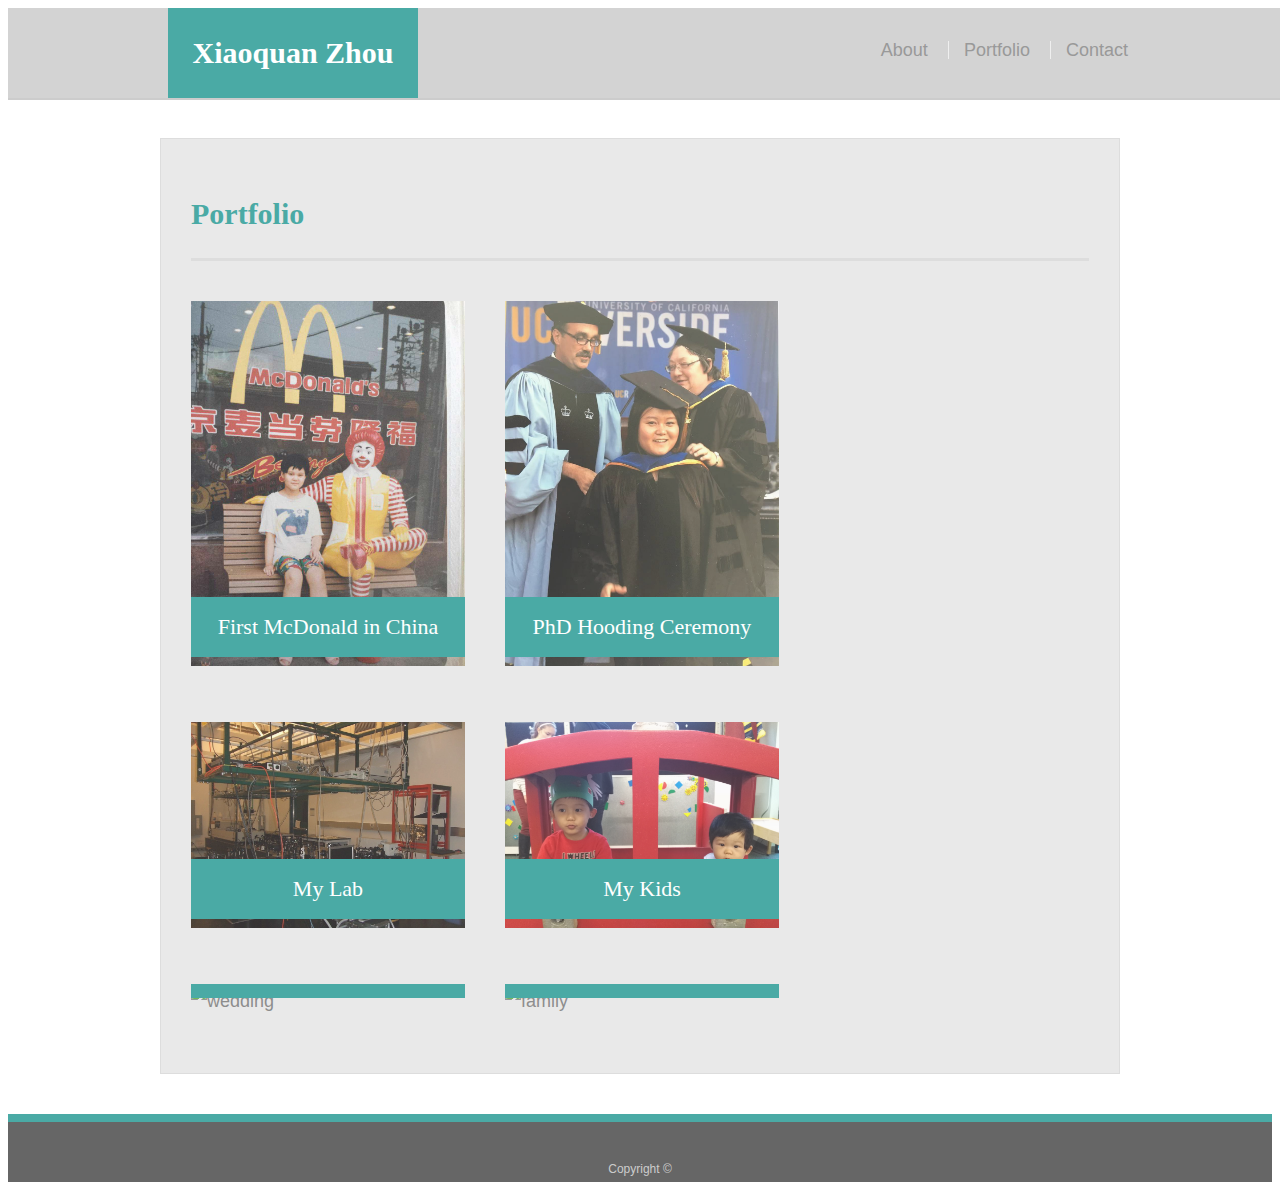
==== portfolio.html @ e575ed20 "all ready!" ====
<!doctype html>
<html lang="en-us">

<head>
  <meta charset="UTF-8">
  <title>Portfolio | Your Name</title>
  <link rel="stylesheet" type="text/css" href="css/style.css">
  <meta name="viewport" content="width-device-width, initial-scale=1">
</head>

<body>

  <header id="masthead">
    <div class="container">
      <a href="index.html" id="logo">Xiaoquan Zhou</a>
      <nav>
        <a href="index.html">About</a>
        <a href="portfolio.html">Portfolio</a>
        <a href="contact.html">Contact</a>
      </nav>
    </div>
  </header>

  <div id="main-container" class="container">
    <section class="main-section">
      <h1>Portfolio</h1>

      <div class="work">
        <img src="images/first McDonald.JPG" alt="McDonald">

        <h3>First McDonald in China</h3>
      </div>
      <div class="work">
        <img src="images/PhD.jpg" alt="PhD Hooding">

        <h3>PhD Hooding Ceremony</h3>
      </div>
      <div class="work">
        <img src="images/lab.JPG" alt="lab">

        <h3>My Lab</h3>
      </div>
      
      <div class="work">
        <img src="images/fred and flora.jpg" alt="Kids">

        <h3>My Kids</h3>
      </div>
      <div class="work">
        <img src="images/chinese wedding.JPG" alt="wedding">

        <h3>My Wedding</h3>
      </div>
      <div class="work">
        <img src="images/family.JPG" alt="family">

        <h3>My Family</h3>
      </div>

    </section>

  </div>

  <footer>
    <div class="container">
      Copyright &copy;
    </div>
  </footer>
</body>

</html>
---- css/style.css ----
body {
    font-family: Arial, "Helvetica Neue", Helvetica, sans-serif;
    font-size: 18px;
    line-height: 34px;
    color: #777777;
    background: url("../images/concrete_seamless.png");
  }
  
  * {
    box-sizing: border-box;
  }
  
  /* general */
  
  .container {
    width: 100%;
    max-width: 960px;
    margin: 0 auto;
    clear: both;
  }
  
  h1,
  h2,
  h3,
  p {
    margin-bottom: 20px;
  }
  
  p:last-child {
    margin-bottom: 0;
  }
  
  h1,
  h2,
  h3 {
    font-family: Georgia, Times, "Times New Roman", serif;
    font-weight: 700;
    color: #4aaaa5;
  }
  
  h1 {
    padding-bottom: 20px;
    font-size: 30px;
    line-height: 49px;
    border-bottom: 3px solid #dddddd;
  }
  
  h2,
  h3 {
    font-size: 22px;
  }
  
  /* header */
  
  #masthead {
    position: fixed;
    z-index: 99;
    width: 100%;
    margin: 0 0 30px;
    overflow: auto;
    color: #ffffff;
    background: lightgray;
    border-bottom: 2px solid #cccccc;
  }
  
  #logo {
    float: left;
    width: 250px;
    height: 90px;
    font-family: Georgia, Times, "Times New Roman", serif;
    font-size: 30px;
    font-weight: 700;
    line-height: 90px;
    color: #ffffff;
    text-align: center;
    text-decoration: none;
    background: #4aaaa5;
  }
  
  nav {
    float: right;
    margin-top: 25px;
  }
  
  nav a {
    display: inline-block;
    padding-left: 15px;
    margin-left: 15px;
    line-height: 18px;
    color: #999;
    text-decoration: none;
    border-left: 1px solid #efefef;
  }
  
  nav a:first-child {
    border-left: 0 none;
  }
  
  /* footer */
  ul{
      line-height: 28px;
  }
  footer {
    padding: 30px 0;
    clear: both;
    font-size: 12px;
    color: #ffffff;
    color: #cccccc;
    text-align: center;
    background: #666666;
    border-top: 8px solid #4aaaa5;
    height: 50px;
  }
  
  h3, h2 {
    padding-bottom: 20px;
    margin-bottom: 15px;
    line-height: 22px;
    border-bottom: 2px solid #eeeeee;
  }
  
  /* main */
  
  #main-container {
    padding-top: 130px;
    min-height: calc(100vh - 70px);
  }
  
  .main-section {
    float: left;
    width: 100%;
    max-width: 960px;
    padding: 30px;
    margin: 0 0 40px;
    background: #cccccc70;
    border: 1px solid #dddddd;
  }
  
  /* portfolio page */
  
  .work {
    position: relative;
    float: left;
    width: 274px;
    margin: 20px 0 25px;
    overflow: auto;
  }
  
  .work:nth-child(even) {
    margin-right: 40px;
  }
  
  .work img {
    width: 100%;
    border: 0 none;
    opacity: 0.8;
  }
  
  .work h3 {
    position: absolute;
    bottom: 20px;
    width: 100%;
    padding: 15px;
    margin-bottom: 0;
    font-weight: 300;
    line-height: 30px;
    color: #ffffff;
    text-align: center;
    background: #4aaaa5;
    border-bottom: 0;
  }
  
  .auth-image {
    float: left;
    width: 200px;
    height: auto;
    margin-top: 10px;
    margin-right: 25px;
  }
  
  /* contact page */
  
  #contact-form ul {
    margin-bottom: 20px;
  }
  
  #contact-form li {
    margin-bottom: 10px;
  }
  
  label,
  input[type=text],
  input[type=email],
  textarea {
    display: block;
    width: 100%;
  }
  
  input[type=text],
  input[type=email],
  textarea {
    height: 35px;
    padding: 0 10px;
    font-size: 14px;
    border: 1px solid #dddddd;
  }
  
  textarea {
    height: 200px;
  }
  
  input[type=submit] {
    padding: 10px 30px;
    font-size: 18px;
    color: #ffffff;
    cursor: pointer;
    background: #4aaaa5;
    border: 0 none;
  }
  
  @media only screen and (max-width: 640px) {
    #logo {
      float: top;
      width: 100%;
      height: 90px;
      font-family: Georgia, Times, "Times New Roman", serif;
      font-size: 30px;
      font-weight: 700;
      line-height: 90px;
      color: #ffffff;
      text-align: center;
      text-decoration: none;
      background: #4aaaa5;
    }

    nav {
      float: top;
      width: 100%;
      margin-top: 25px;
      text-align: center;
    }

    .work {
      position: relative;
      float: top;
      /*
      width: 100%;
      */
      margin: 20px 0 25px;
      overflow: auto;
    }
    
  .auth-image {
    
    width: 500px;
    height: auto;
    margin-top: 10px;
    margin-right: 25px;
  }
  
  }
  
  @media only screen and (max-width: 768px) {
    #masthead {
      width: 90%;
    }
  }

  @media only screen and (max-width: 980px) {

    nav{
      margin-right: 5px;
    }

    .container {
      
      
      float: left;
      margin: 0 5px;
      max-width: 940px;
      /*width: 100%;
      margin: 0 auto;
      clear: both;
     max-width: 700px; */
    }

    .main-section {
      float: left;
   
      max-width: 700px;
      /*width: 100%;
      padding: 30px;
      margin: 0 0 40px;
      background: #ffffff;
      border: 1px solid #dddddd;*/
    }
    
    
    /*float: left;
  
    
    padding: 30px;
    margin: 0 0 40px;
    background: #ffffff;
    border: 1px solid #dddddd;*/
  
}
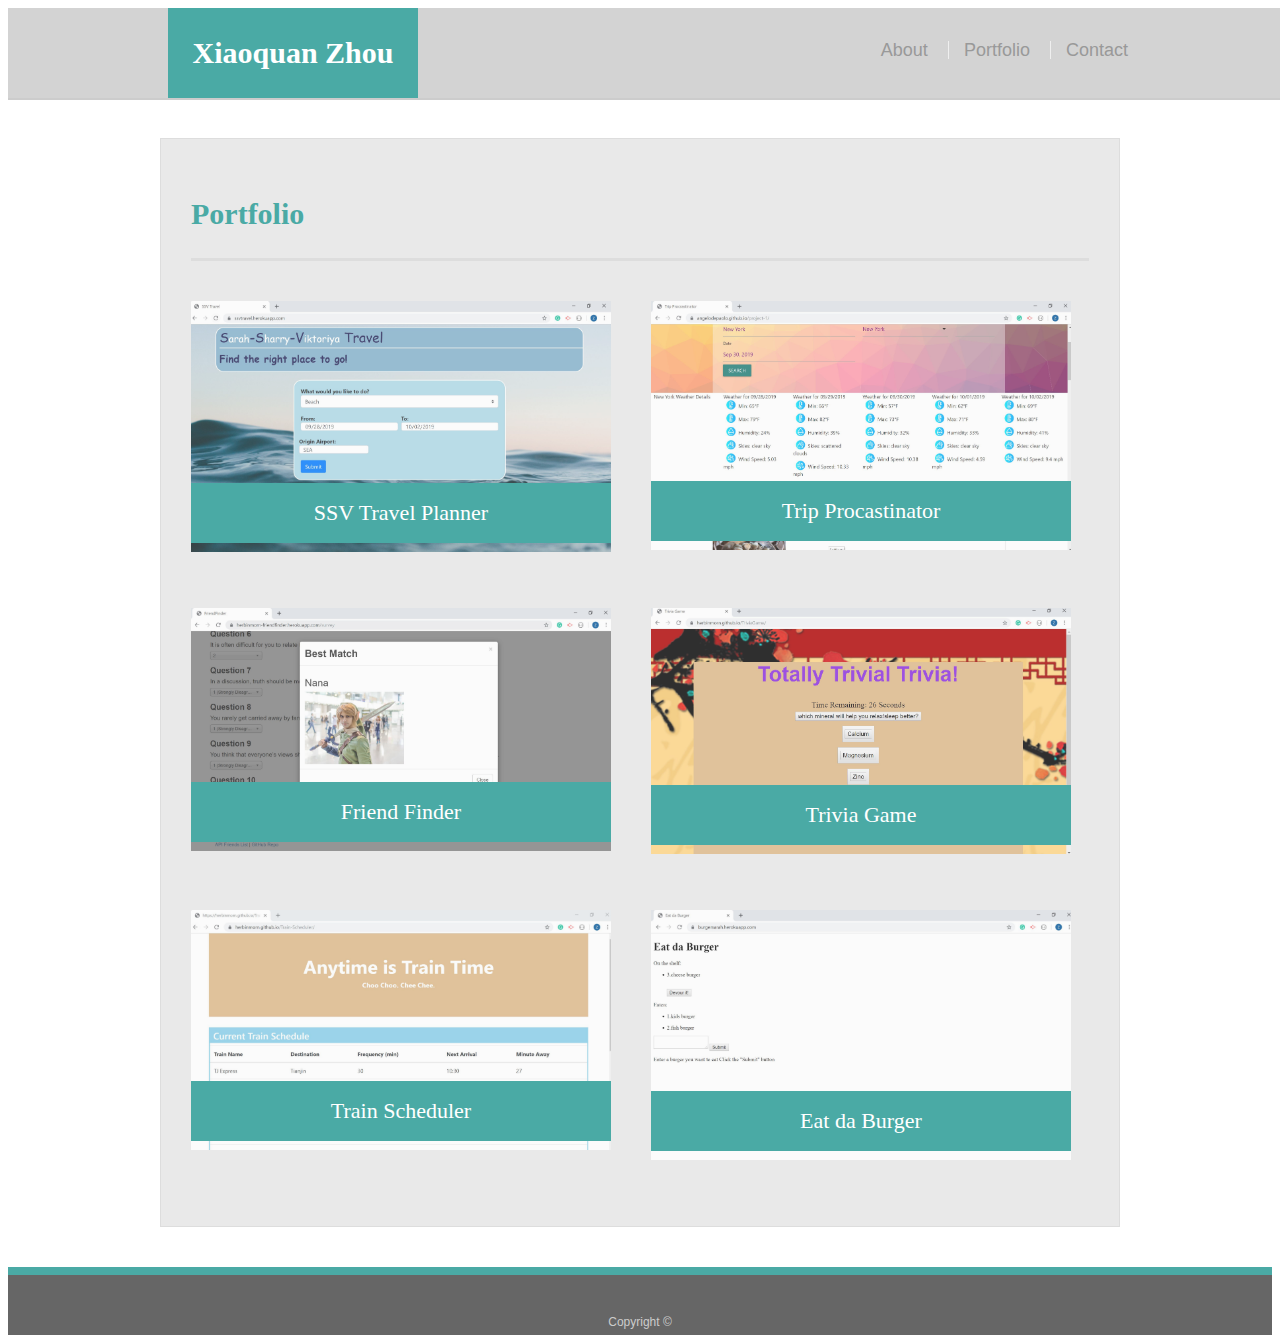
==== commit e69696ec: "portfolio updated with projects" ====
--- a/portfolio.html
+++ b/portfolio.html
@@ -26,35 +26,35 @@
       <h1>Portfolio</h1>
 
       <div class="work">
-        <img src="images/first McDonald.JPG" alt="McDonald">
+        <img src="images/SSVTravel.JPG" alt="SSV Travel Planning">
 
-        <h3>First McDonald in China</h3>
+        <h3>SSV Travel Planner</h3>
       </div>
       <div class="work">
-        <img src="images/PhD.jpg" alt="PhD Hooding">
+        <img src="images/TripPG1.JPG" alt="Trip Procastinator">
 
-        <h3>PhD Hooding Ceremony</h3>
+        <h3>Trip Procastinator</h3>
       </div>
       <div class="work">
-        <img src="images/lab.JPG" alt="lab">
+        <img src="images/ffinder.JPG" alt="Friend Finder">
 
-        <h3>My Lab</h3>
+        <h3>Friend Finder</h3>
       </div>
       
       <div class="work">
-        <img src="images/fred and flora.jpg" alt="Kids">
+        <img src="images/TTTGame.JPG" alt="Trivia Game">
 
-        <h3>My Kids</h3>
+        <h3>Trivia Game</h3>
       </div>
       <div class="work">
-        <img src="images/chinese wedding.JPG" alt="wedding">
+        <img src="images/Train.JPG" alt="Train Scheduler">
 
-        <h3>My Wedding</h3>
+        <h3>Train Scheduler</h3>
       </div>
       <div class="work">
-        <img src="images/family.JPG" alt="family">
+        <img src="images/EatBurger.JPG" alt="Eat da Burger">
 
-        <h3>My Family</h3>
+        <h3>Eat da Burger</h3>
       </div>
 
     </section>
--- a/css/style.css
+++ b/css/style.css
@@ -142,7 +142,7 @@
   .work {
     position: relative;
     float: left;
-    width: 274px;
+    width: 420px;
     margin: 20px 0 25px;
     overflow: auto;
   }
